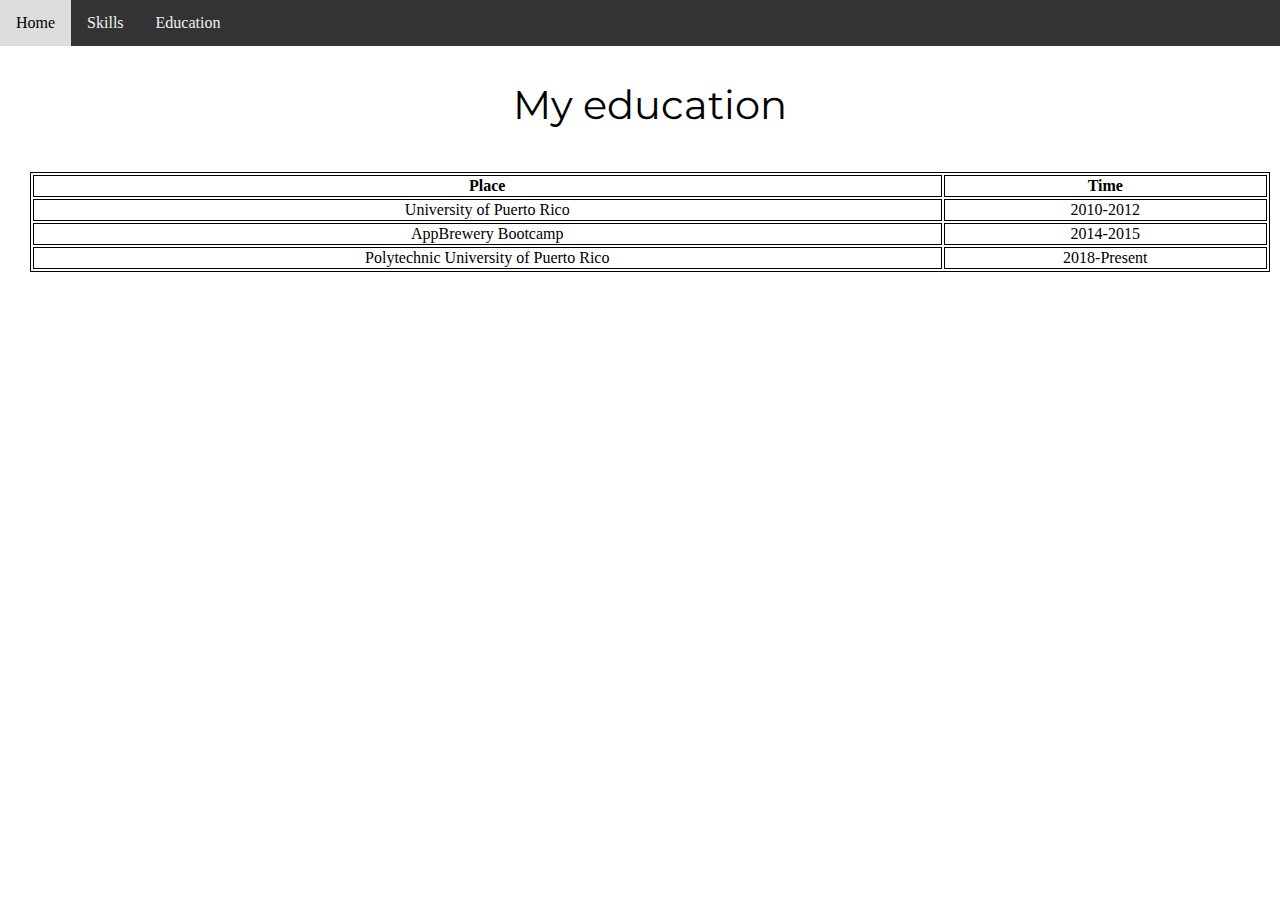
==== education.html @ b3cabc9f "init" ====
<!DOCTYPE html>
<html lang="en" dir="ltr">

<head>
  <meta charset="utf-8">
  <title>Homework1</title>
  <link rel="stylesheet" href="CSS/styles.css">
  <link rel="preconnect" href="https://fonts.googleapis.com">
  <link rel="preconnect" href="https://fonts.gstatic.com" crossorigin>
  <link href="https://fonts.googleapis.com/css2?family=Merriweather&family=Montserrat&family=Sacramento&display=swap" rel="stylesheet">
</head>

<body>
  <div class="top_container">
    <div class="navbar">

      <a href="index.html">Home</a>
      <a href="mySkills.html">Skills</a>
      <a href="education.html">Education</a>

    </div>

    <div class="middle_container_education">
      <h2>My education</h2>
      <div class="education_info">
        <table>
          <tr>
            <th>Place</td>
            <th>Time</td>
          </tr>
          <tr>
            <td>University of Puerto Rico</td>
            <td>2010-2012</td>
          </tr>
          <tr>
            <td>AppBrewery Bootcamp</td>
            <td>2014-2015</td>
          </tr>
          <tr>
            <td>Polytechnic University of Puerto Rico</td>
            <td>2018-Present</td>
          </tr>

        </table>
      </div>


    </div>


</body>

</html>
---- CSS/styles.css ----
body {
  margin: 0;
  text-align: center;
}

h1 {
  font-size: 562.5%;
  margin: 50px 100px 0 100px;
  font-family: 'Sacramento', cursive;
  color: black;
}

h2{
  font-family: 'Montserrat', sans-serif;
  font-size: 2.5rem;
  color: black;
  font-weight: normal;
  padding-bottom: 10px;
}

h3{
  font-family: 'Montserrat', sans-serif;
  color: black;
  margin-left: 10px;
}

ul{
  margin-left: 10px;
}

p{
  line-height: 2;
}

blockquote{
  text-align: right;
  margin-right: 20px;
}

table{
  border:1px solid black;
  width: 100%
}
td{
  border:1px solid black;
}
tr{
  border:1px solid black;
}
th{
  border:1px solid black;
}


.navbar {
  overflow: hidden;
  background-color: #333;
  position: fixed;
  top: 0;
  width: 100%;
}

.navbar a {
  float: left;
  display: block;
  color: #f2f2f2;
  text-align: center;
  padding: 14px 16px;
  text-decoration: none;
}

.navbar a:hover {
  background: #ddd;
  color: black;
}

.profile_picture {
  width: 15%;
  float: left;
  margin-right: 30px;
}

.middle_container {
  padding-left: 20px;
  margin: 80px 10px;

}

.languages{
  padding-left: 20px;
  text-align: left;
}

.blockquote_div{

  text-align: right;
  margin-right: 40px;

}

.yoda_img{
  width: 25%;
  float: right;
  margin-left: 30px;
}

.middle_container_skills {
  padding-left: 20px;
  margin: 80px 10px;

}

.middle_container_education {
  padding-left: 20px;
  margin: 80px 10px;

}

.skill-row{
  width: 50%;
  margin: 100px auto 100px auto;
  text-align: left;

}
.skill-image{
  width: 25%;
  float: left;
  margin-right: 30px;
}

.skill-image2{
  width: 25%;
  float: right;
  margin-left: 30px;
}
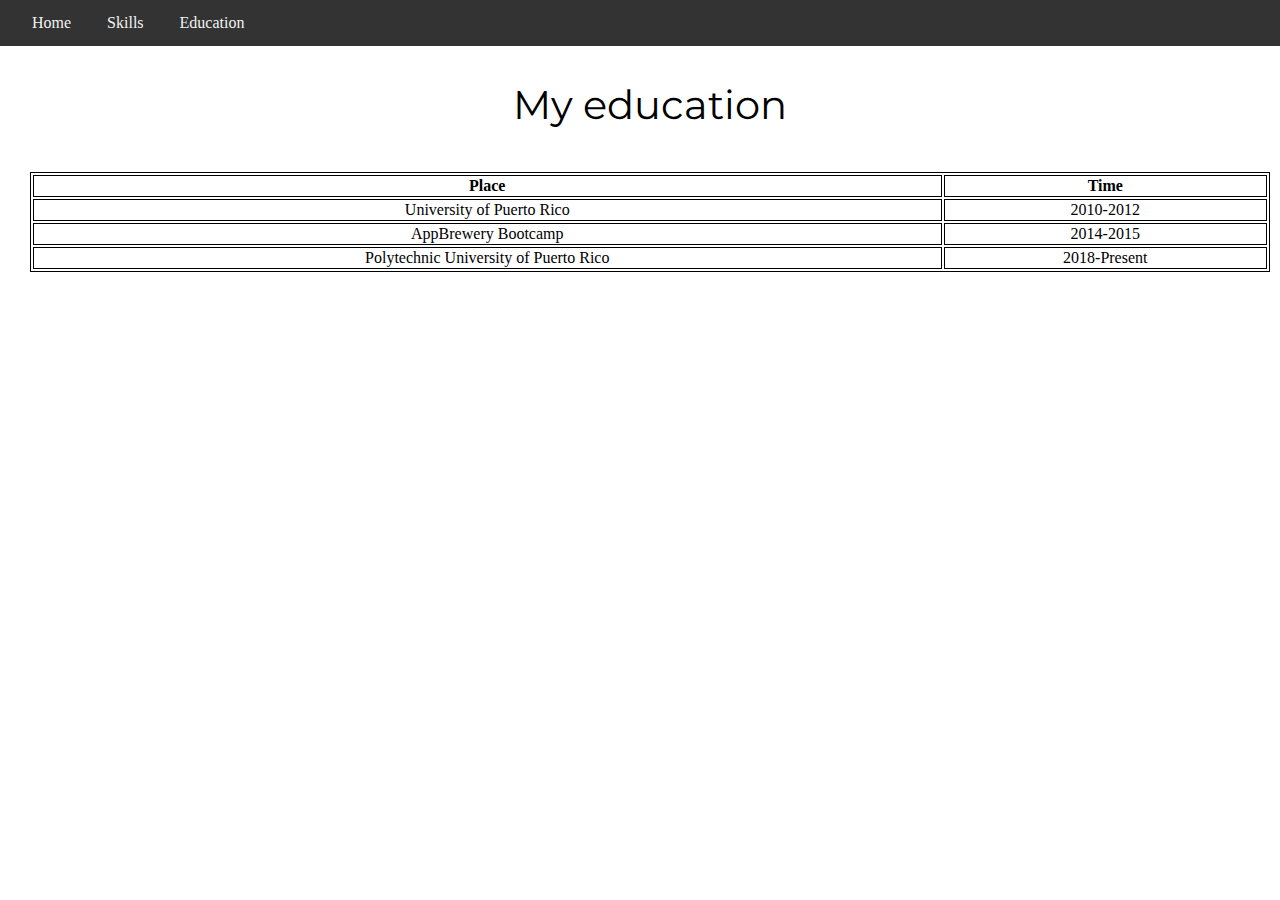
==== commit aaf475ea: "added div to anchor navbar" ====
--- a/education.html
+++ b/education.html
@@ -14,9 +14,12 @@
   <div class="top_container">
     <div class="navbar">
 
-      <a href="index.html">Home</a>
-      <a href="mySkills.html">Skills</a>
-      <a href="education.html">Education</a>
+      <div>
+        <a href="index.html">Home</a>
+        <a href="mySkills.html">Skills</a>
+        <a href="education.html">Education</a>
+
+      </div>  
 
     </div>
 
--- a/CSS/styles.css
+++ b/CSS/styles.css
@@ -60,10 +60,15 @@
   width: 100%;
 }
 
-.navbar a {
-  float: left;
+.navbar div a {
+  color: #f2f2f2;
+  padding: 14px 16px;
+  text-decoration: none;
+}
+
+.navbar div {
+  float: left; 
   display: block;
-  color: #f2f2f2;
   text-align: center;
   padding: 14px 16px;
   text-decoration: none;
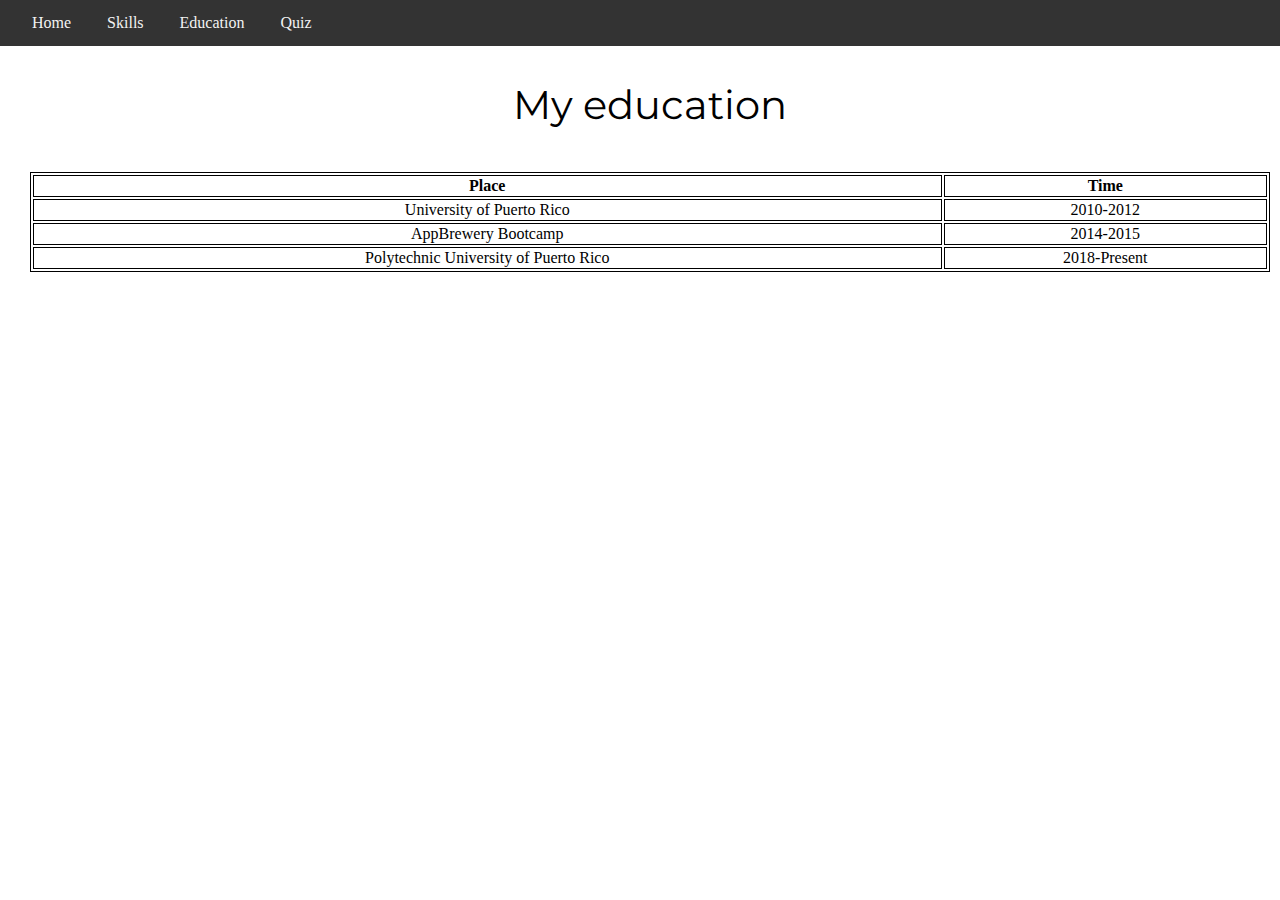
==== commit 45738316: "homework2 changes" ====
--- a/education.html
+++ b/education.html
@@ -18,6 +18,7 @@
         <a href="index.html">Home</a>
         <a href="mySkills.html">Skills</a>
         <a href="education.html">Education</a>
+        <a href="quiz.html">Quiz</a>
 
       </div>  
 
--- a/CSS/styles.css
+++ b/CSS/styles.css
@@ -138,3 +138,22 @@
   float: right;
   margin-left: 30px;
 }
+
+.middle_container_questions{
+  border-style: solid;
+  margin: 10rem;
+  
+
+}
+
+#final{
+  text-align: center;
+  margin: auto;
+
+
+}
+
+.question_box{
+  text-align: left;
+}
+
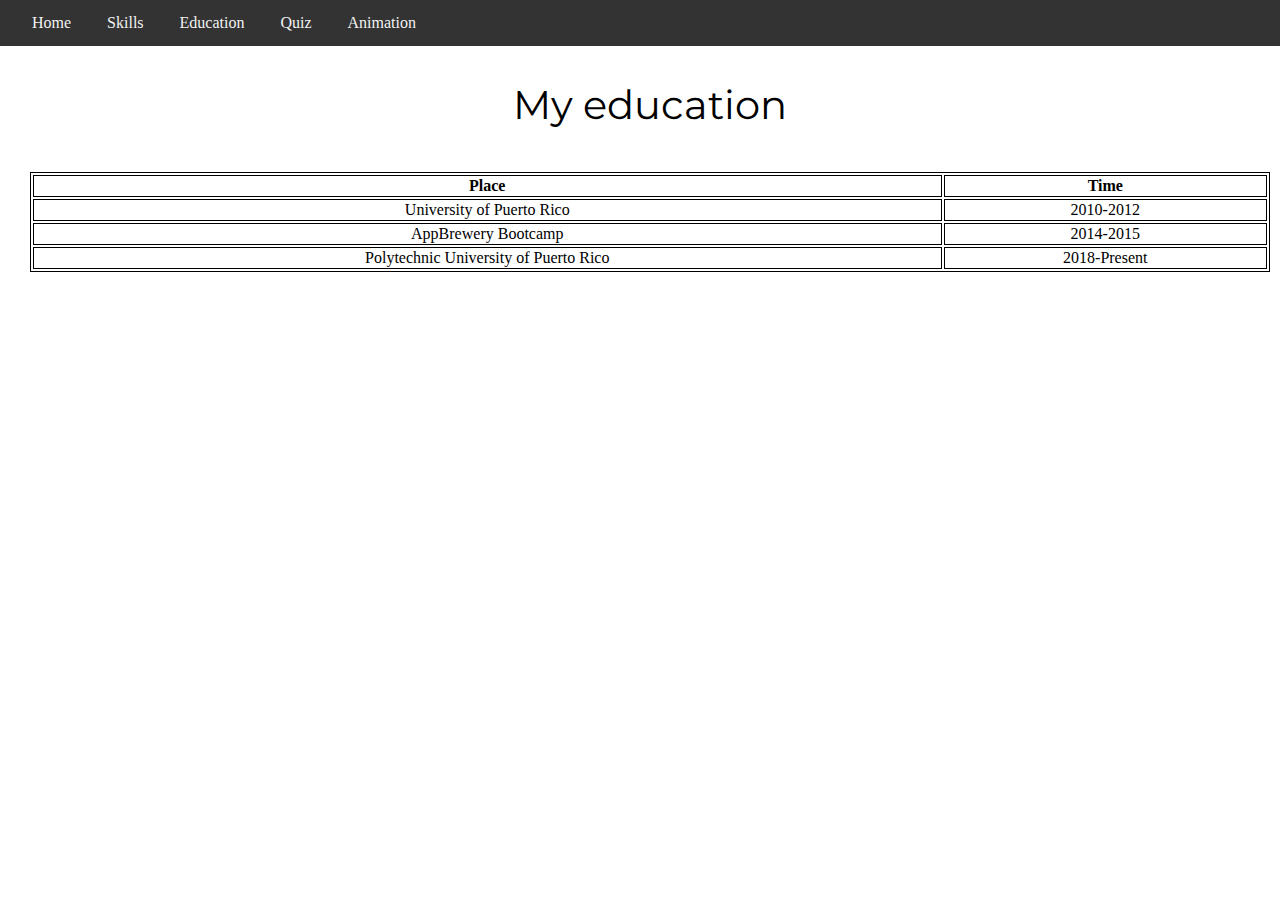
==== commit 8fb3c3e1: "navbar changes" ====
--- a/education.html
+++ b/education.html
@@ -19,6 +19,7 @@
         <a href="mySkills.html">Skills</a>
         <a href="education.html">Education</a>
         <a href="quiz.html">Quiz</a>
+        <a href="homework3.html">Animation</a>
 
       </div>  
 
--- a/CSS/styles.css
+++ b/CSS/styles.css
@@ -155,5 +155,6 @@
 
 .question_box{
   text-align: left;
+  display: inline-block;
 }
 
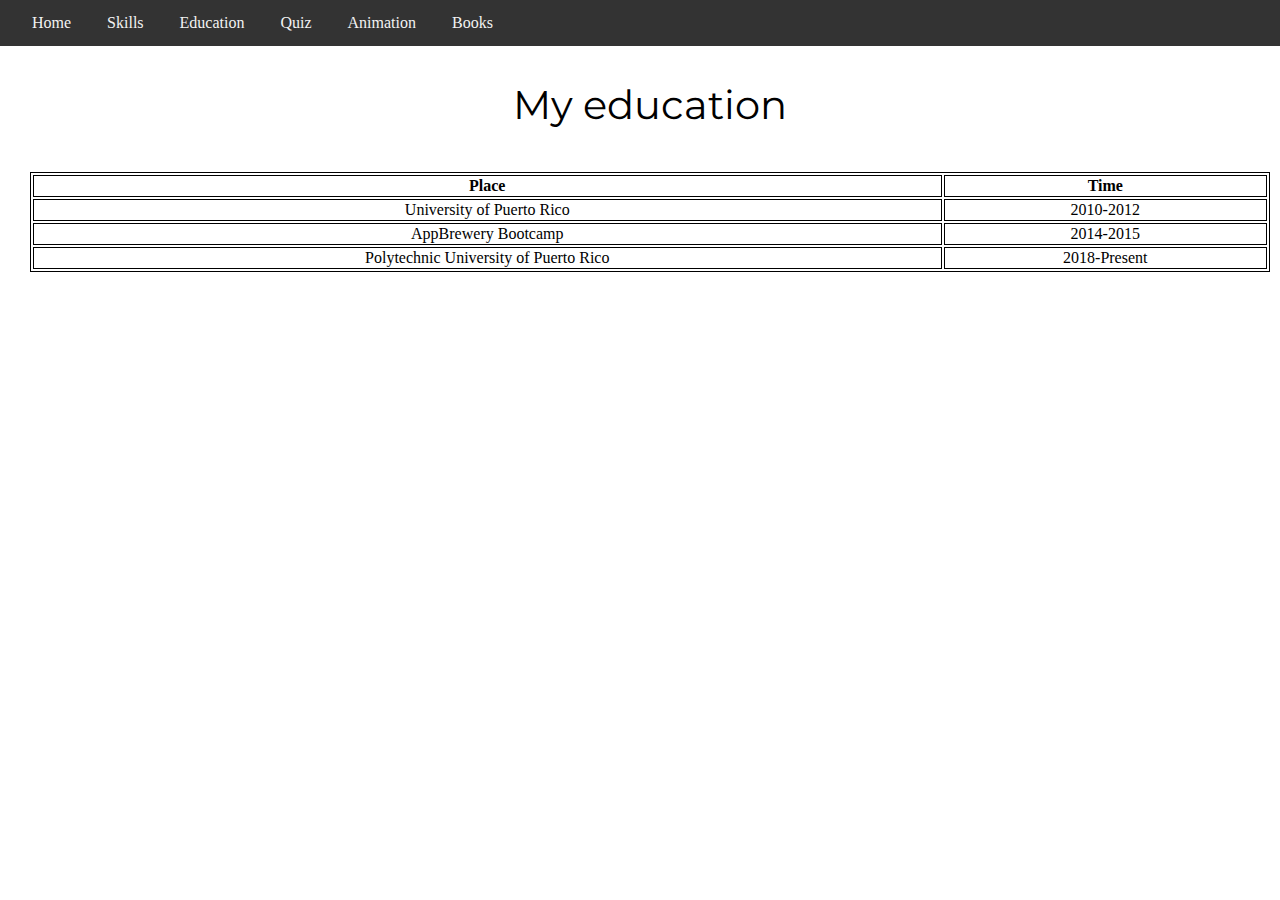
==== commit 93c71bb3: "homework 4 changes" ====
--- a/education.html
+++ b/education.html
@@ -20,7 +20,7 @@
         <a href="education.html">Education</a>
         <a href="quiz.html">Quiz</a>
         <a href="homework3.html">Animation</a>
-
+        <a href="textbooks.xml">Books</a>
       </div>  
 
     </div>
